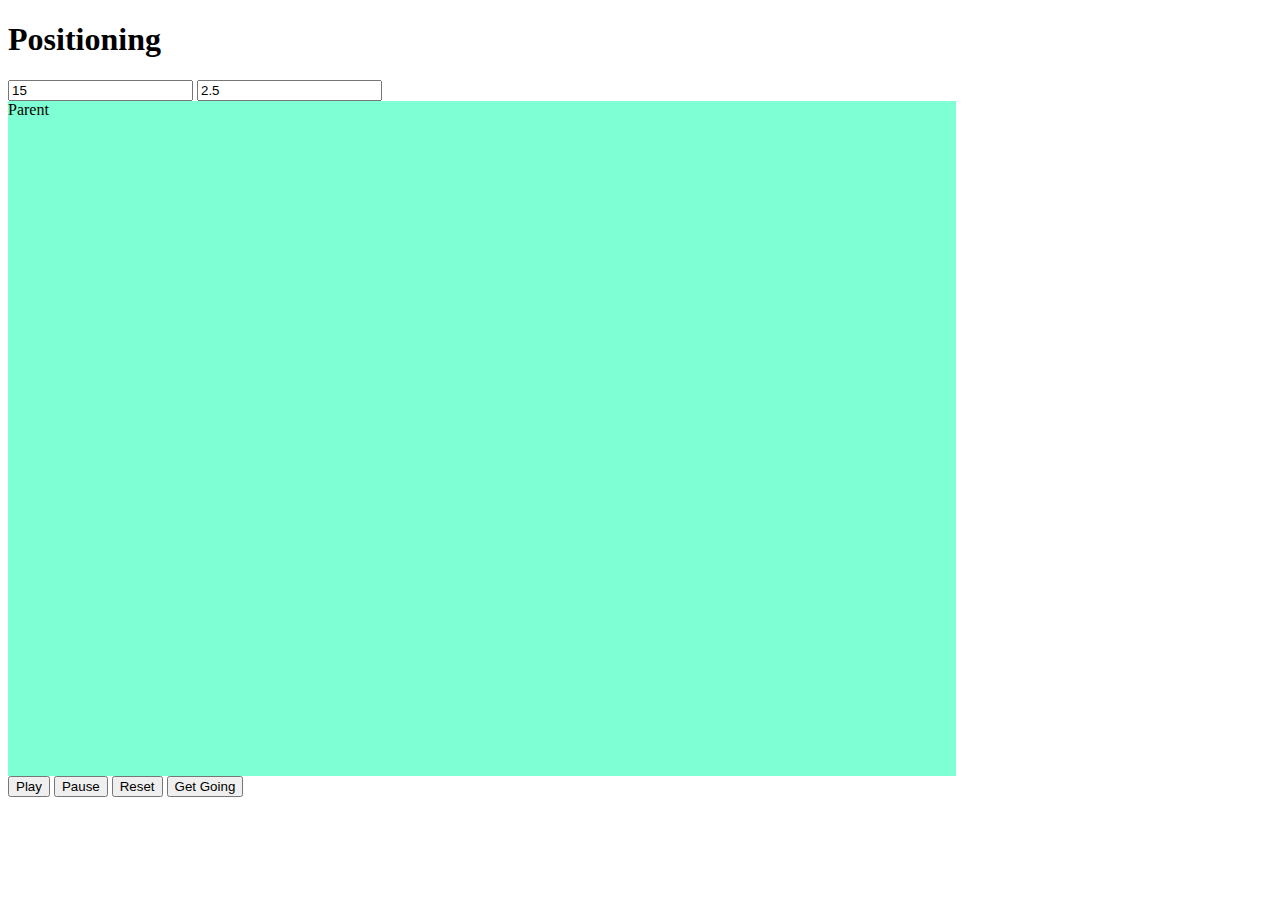
==== index.html @ c45aab3d "tu" ====
<!DOCTYPE html>
<html lang="en">

<head>
    <title>My Web App</title>
    <link rel='stylesheet' href='style.css'>
</head>

<body>
    <script type="module" src='script.js'></script>
    <h1>Positioning</h1>
    <input id="numFireworks" type="number" value="15">
    <input id="Length" type="number" value="2.5">
    <div id = "Parent" class="Parent">Parent
        <!-- place holder for Child(s) -->
    </div>
    <div id="controls">
        <button id="playButton">Play</button>
        <button id="pauseButton">Pause</button>
        <button id="resetButton">Reset</button>
        <button id="getGoingButton">Get Going</button>       
    </div>
</body>

</html>
---- style.css ----
html, body {
    height: 100%;
}

.Parent {
    position: relative;
    width: 75%;
    height: 75%;
    background-color: aquamarine;
}

.Child {
    position: absolute;
}
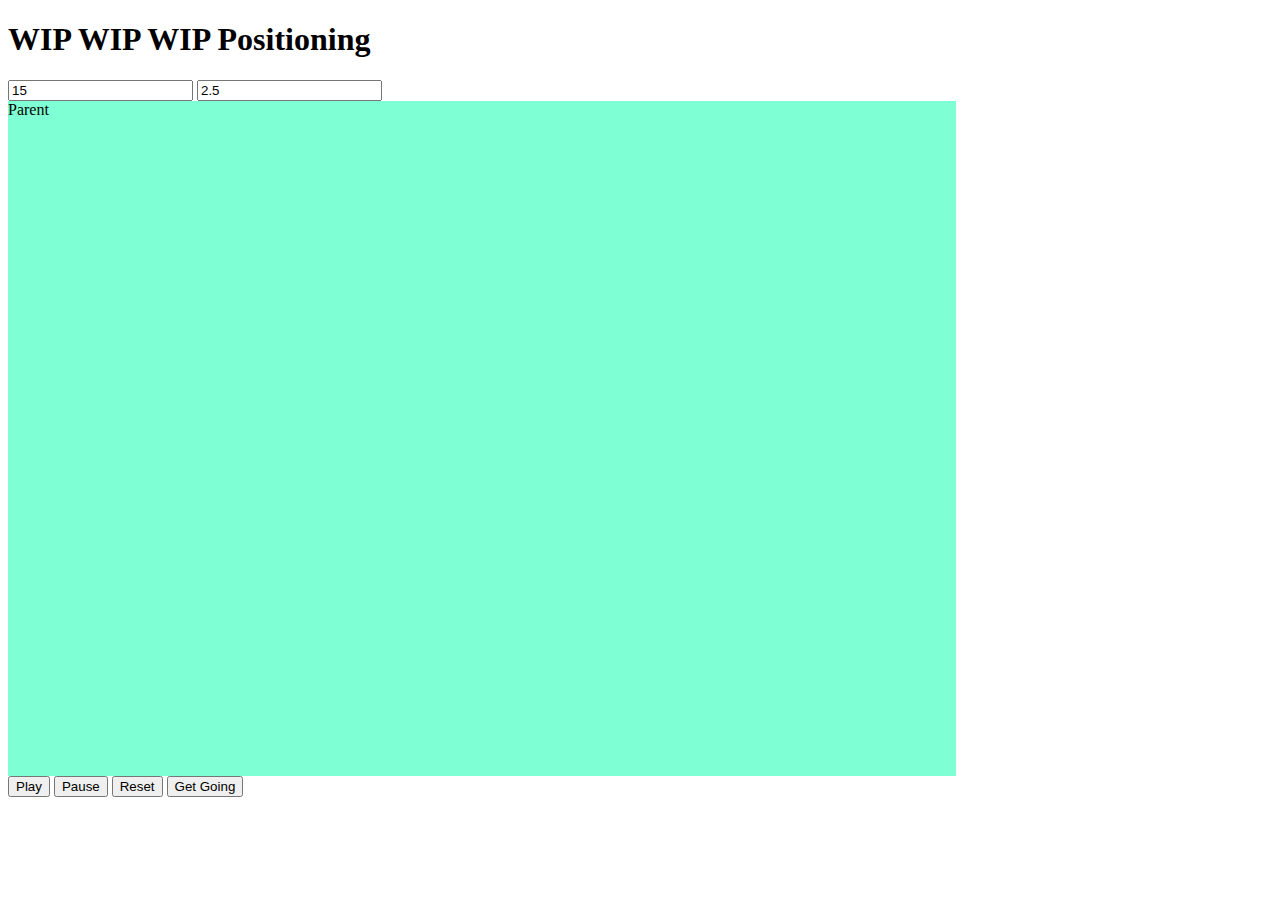
==== commit 209349b5: "Update index.html" ====
--- a/index.html
+++ b/index.html
@@ -8,7 +8,7 @@
 
 <body>
     <script type="module" src='script.js'></script>
-    <h1>Positioning</h1>
+    <h1>WIP WIP WIP Positioning</h1>
     <input id="numFireworks" type="number" value="15">
     <input id="Length" type="number" value="2.5">
     <div id = "Parent" class="Parent">Parent
@@ -22,4 +22,4 @@
     </div>
 </body>
 
-</html>+</html>
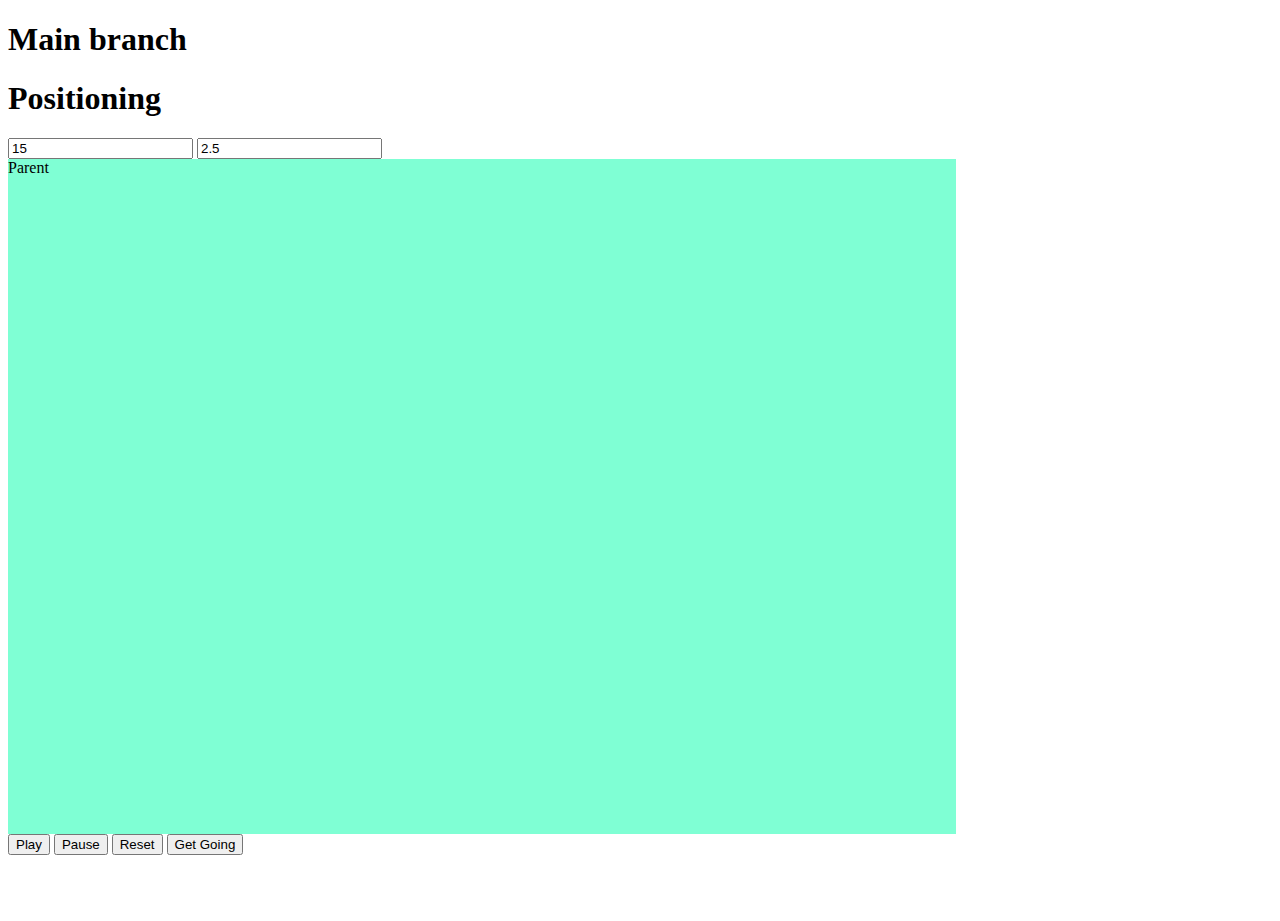
==== commit 4bf79d76: "1" ====
--- a/index.html
+++ b/index.html
@@ -8,7 +8,8 @@
 
 <body>
     <script type="module" src='script.js'></script>
-    <h1>WIP WIP WIP Positioning</h1>
+    <h1>Main branch</h1>
+    <h1>Positioning</h1>
     <input id="numFireworks" type="number" value="15">
     <input id="Length" type="number" value="2.5">
     <div id = "Parent" class="Parent">Parent
@@ -22,4 +23,4 @@
     </div>
 </body>
 
-</html>
+</html>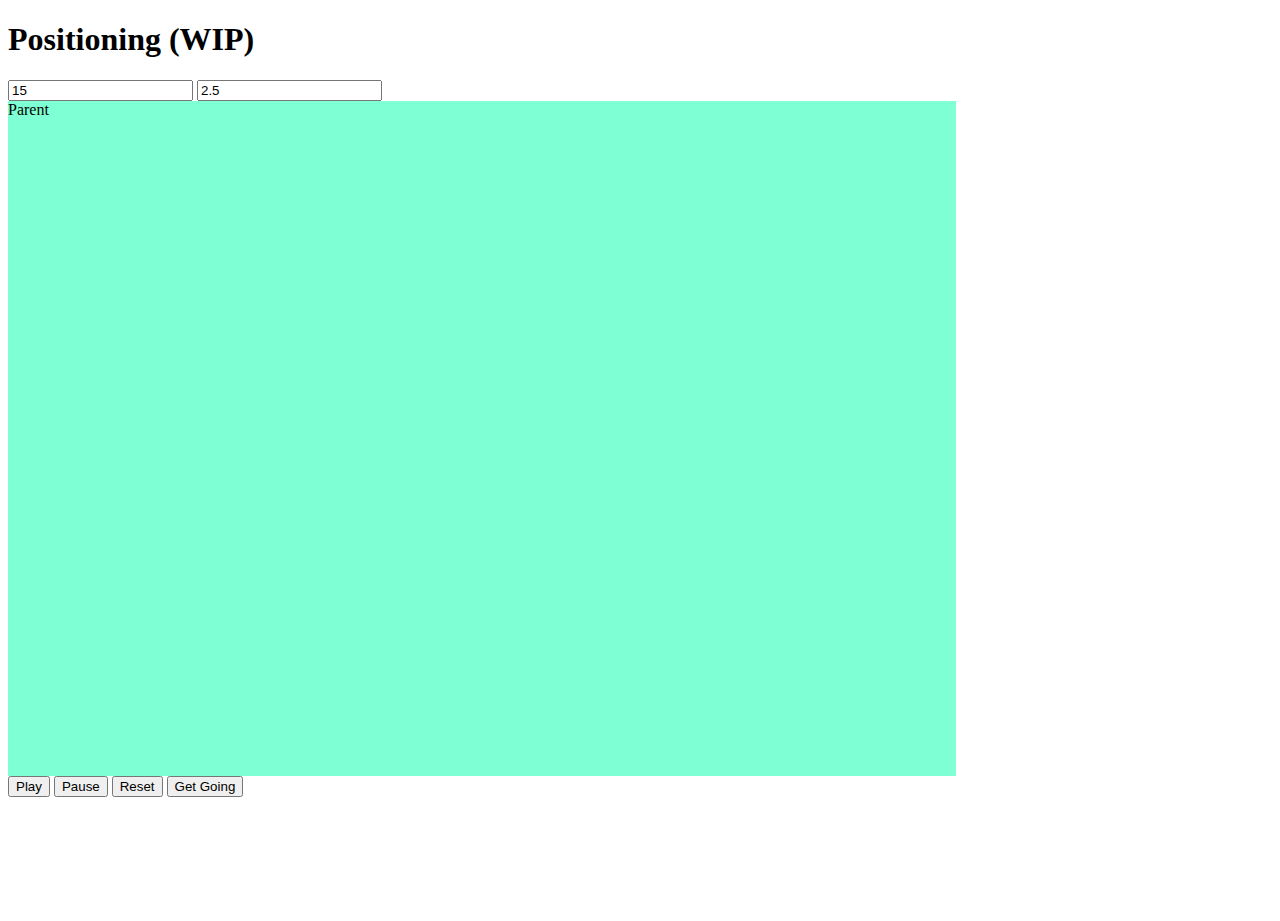
==== commit 18038be1: "wip update" ====
--- a/index.html
+++ b/index.html
@@ -8,8 +8,7 @@
 
 <body>
     <script type="module" src='script.js'></script>
-    <h1>Main branch</h1>
-    <h1>Positioning</h1>
+    <h1>Positioning (WIP)</h1>
     <input id="numFireworks" type="number" value="15">
     <input id="Length" type="number" value="2.5">
     <div id = "Parent" class="Parent">Parent
@@ -23,4 +22,4 @@
     </div>
 </body>
 
-</html>+</html>
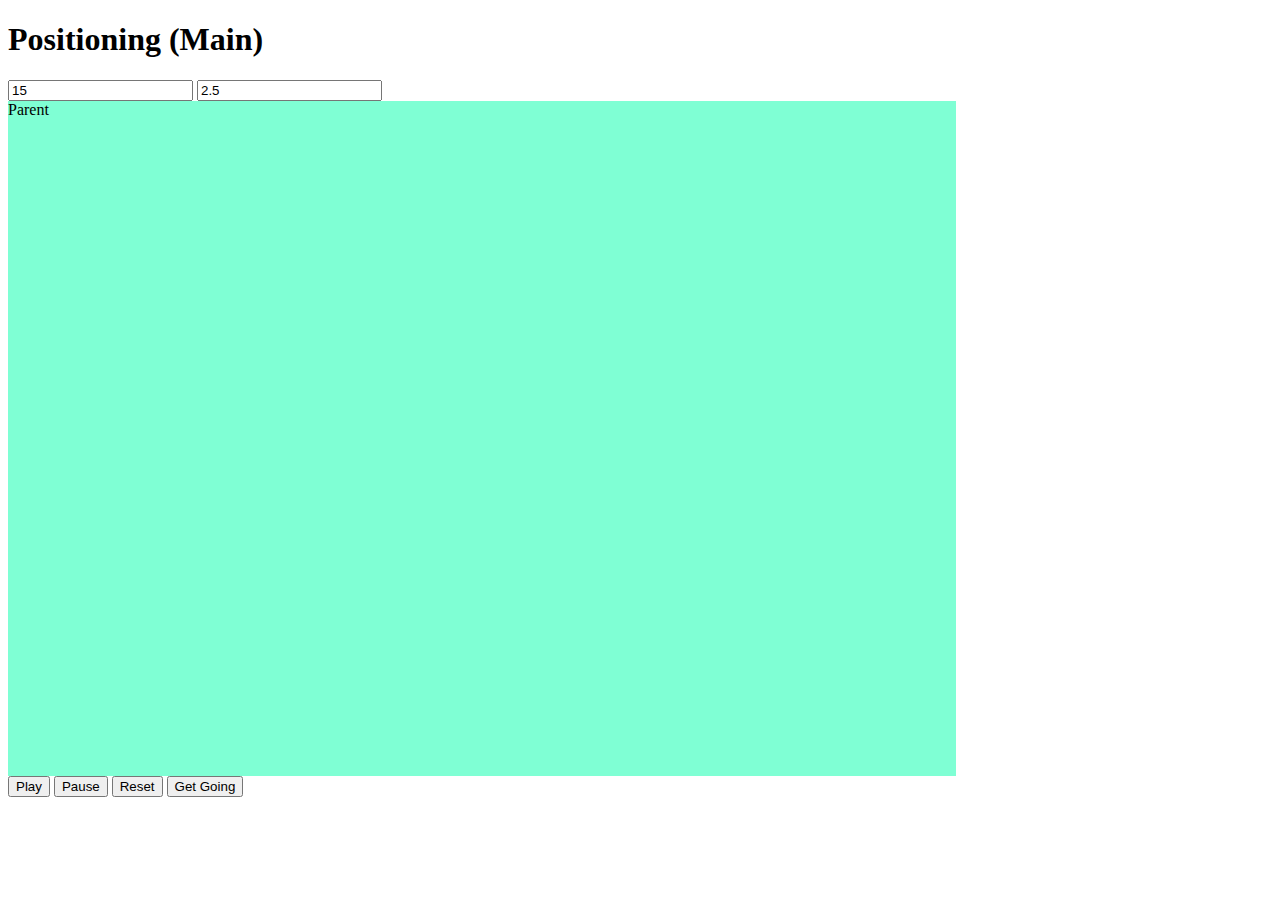
==== commit c24787a3: "main upd" ====
--- a/index.html
+++ b/index.html
@@ -8,7 +8,7 @@
 
 <body>
     <script type="module" src='script.js'></script>
-    <h1>Positioning (WIP)</h1>
+    <h1>Positioning (Main)</h1>
     <input id="numFireworks" type="number" value="15">
     <input id="Length" type="number" value="2.5">
     <div id = "Parent" class="Parent">Parent
@@ -22,4 +22,4 @@
     </div>
 </body>
 
-</html>
+</html>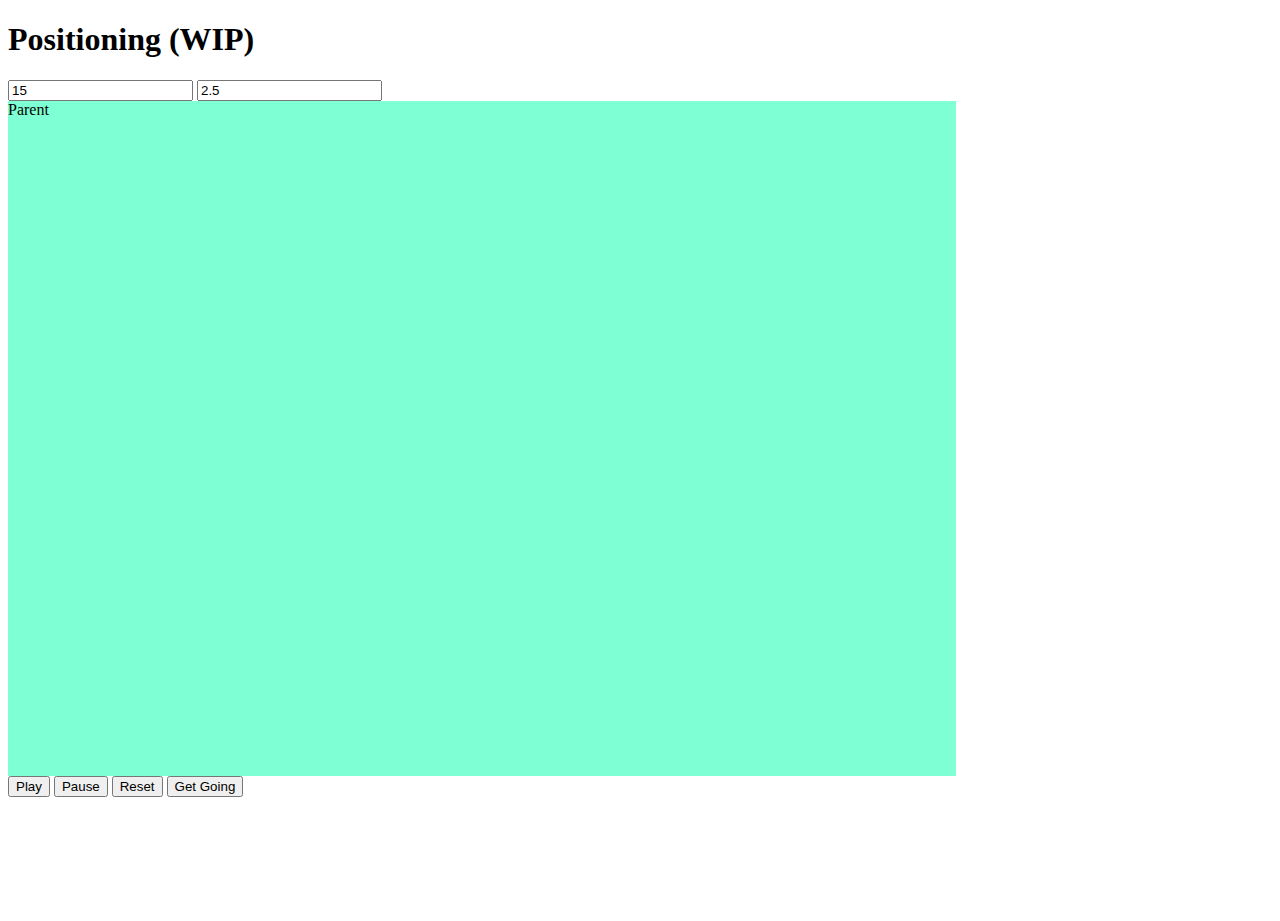
==== commit 918a39a2: "wip title" ====
--- a/index.html
+++ b/index.html
@@ -2,13 +2,13 @@
 <html lang="en">
 
 <head>
-    <title>My Web App</title>
+    <title>My Web App (WIP)</title>
     <link rel='stylesheet' href='style.css'>
 </head>
 
 <body>
     <script type="module" src='script.js'></script>
-    <h1>Positioning (Main)</h1>
+    <h1>Positioning (WIP)</h1>
     <input id="numFireworks" type="number" value="15">
     <input id="Length" type="number" value="2.5">
     <div id = "Parent" class="Parent">Parent
@@ -22,4 +22,4 @@
     </div>
 </body>
 
-</html>+</html>
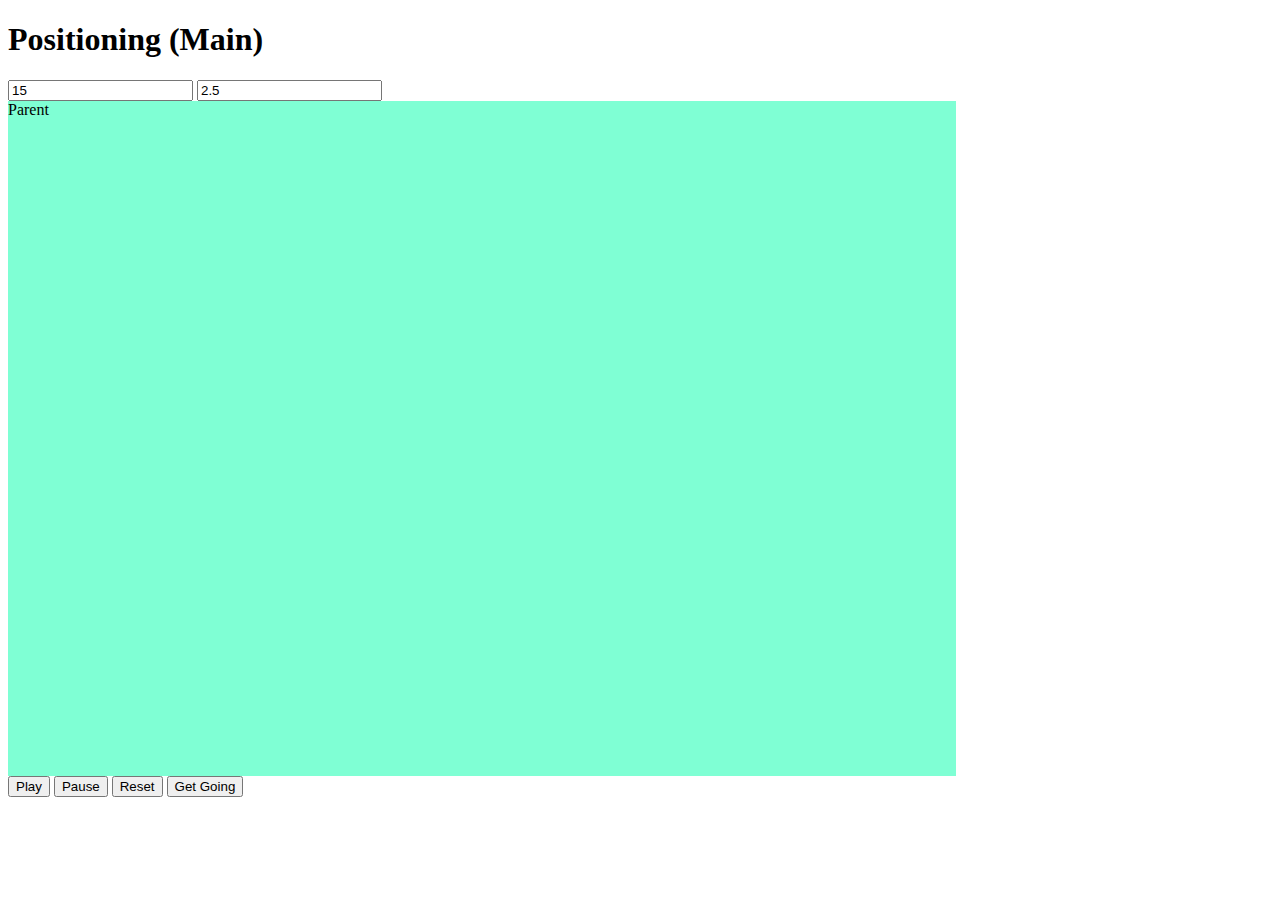
==== commit 95916838: "main title" ====
--- a/index.html
+++ b/index.html
@@ -2,13 +2,13 @@
 <html lang="en">
 
 <head>
-    <title>My Web App (WIP)</title>
+    <title>My Web App (Main)</title>
     <link rel='stylesheet' href='style.css'>
 </head>
 
 <body>
     <script type="module" src='script.js'></script>
-    <h1>Positioning (WIP)</h1>
+    <h1>Positioning (Main)</h1>
     <input id="numFireworks" type="number" value="15">
     <input id="Length" type="number" value="2.5">
     <div id = "Parent" class="Parent">Parent
@@ -22,4 +22,4 @@
     </div>
 </body>
 
-</html>
+</html>